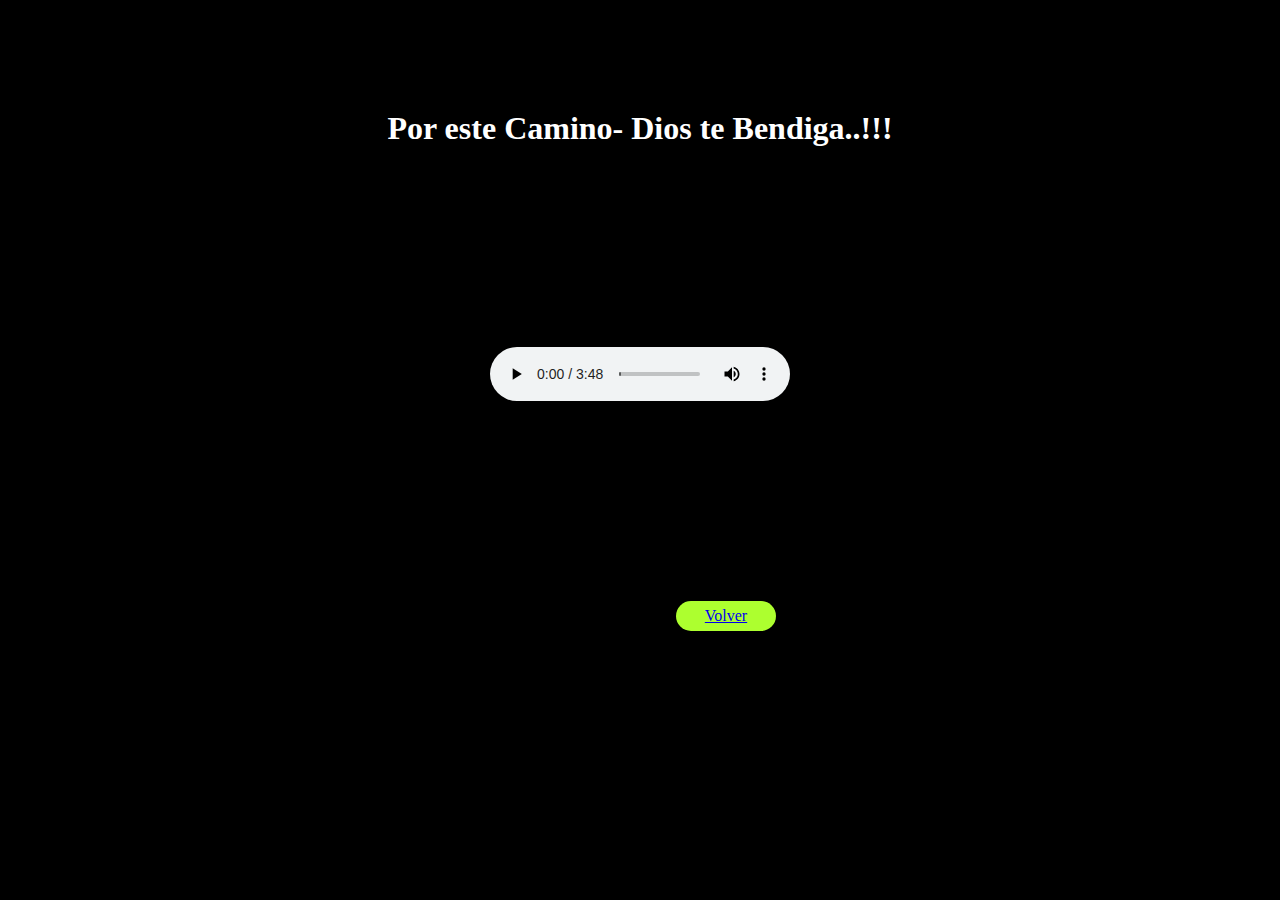
==== musica.html @ 16e31d69 "Agregando mi primer Aplicacion" ====
<!DOCTYPE html>
<html lang="en">
<head>
    <meta charset="UTF-8">
    <meta http-equiv="X-UA-Compatible" content="IE=edge">
    <meta name="viewport" content="width=device-width, initial-scale=1.0">
    <title>musica</title>
    <link rel="stylesheet" href="./styles.css">
</head>
<body>
    
    <h1>Por este Camino- Dios te Bendiga..!!!</h1>
    

  
   
    <div class="centrar">
        <audio controls autoplay>
        <source src="./camino.mp3" type="audio/mpeg">
   </div>

   <div><a class="enlace" href="/"> Volver</a></div>

    
</body>
</html>
---- styles.css ----
*{
    background-color: black;
    
    
}

#titulo{
    text-align: center;
    margin:110px auto; ;
    /* background-color: blue; */
    color: white;
    font-size: large 100%;
    
}

.musica{ 
    /* background-color: blue; */
    display: flex;
    justify-content: center;
    align-items: center;
    margin: 200px auto; width: 320px;
    
    
}

.enlace{
    background-color: greenyellow;
    display:flex; 
    justify-content: center;
    align-items:center;
    text-align:center;
    margin:1px 668px; width: 100px; height: 30px ;
    /* text-transform: uppercase; */
    margin-right: 300px;
    border-radius: 20px;
    

   

    



}

.centrar{
    display: flex;
    justify-content: center;
    align-items: center;
    text-align: center;
    margin: 200px auto; width: 320px;
    border-radius: 30px;
   
    
}


h1{
    text-align: center;
    margin:110px auto; ;
    /* background-color: blue; */
    color: white;
    font-size: large 100px;

}

p{
    /* text-align: center;
    margin:4px auto ; */
    color: white;
}

.form{
    color: white;
    width: 180px;
    clear: both;
    border-color: white;
}

.form input{
    width: 100%;
    clear: both;
    color: white;
}


#envio{
    color: black;
    background-color: white;
}
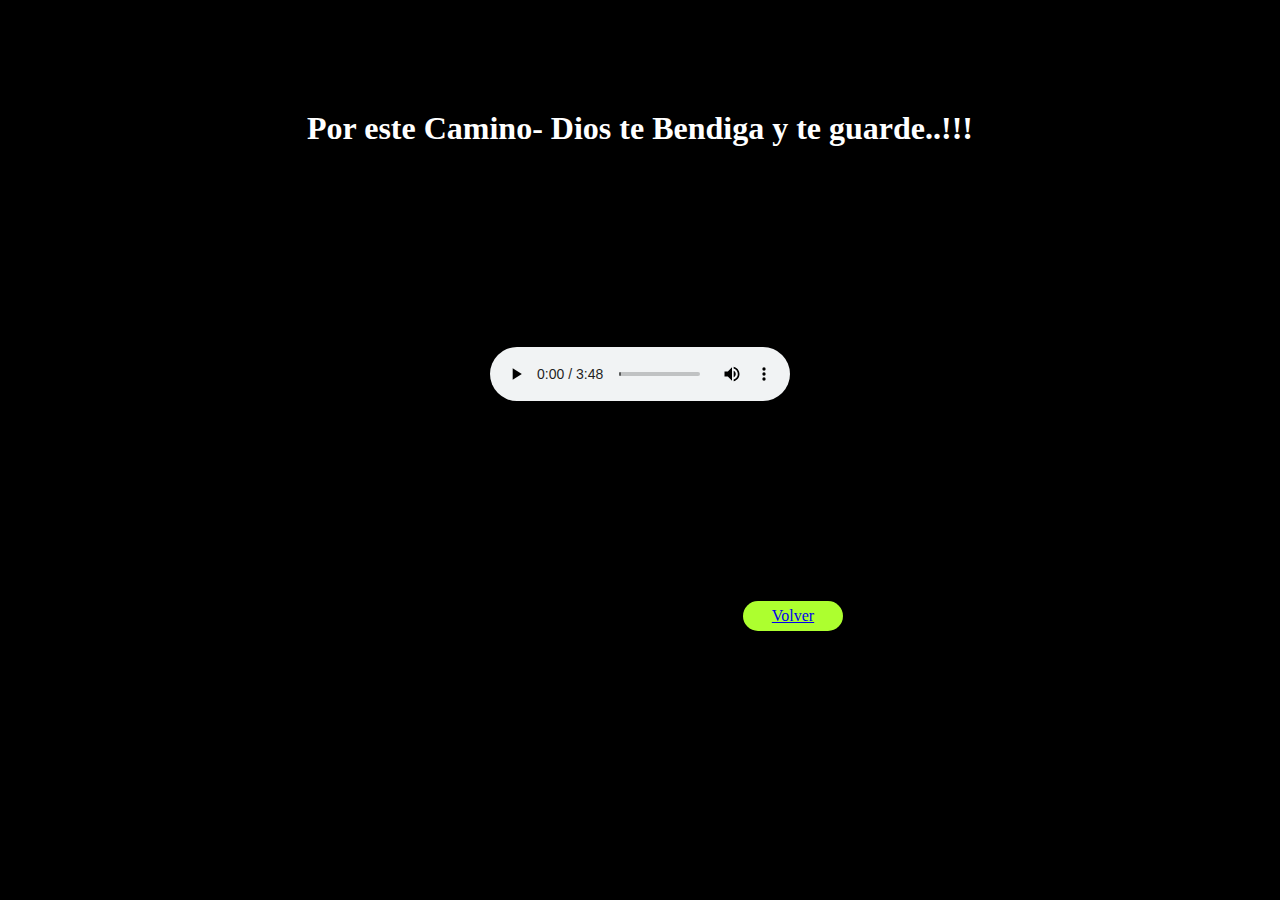
==== commit 7f0a4f22: "se agrego un mensaje al Titulo Musical" ====
--- a/musica.html
+++ b/musica.html
@@ -9,7 +9,7 @@
 </head>
 <body>
     
-    <h1>Por este Camino- Dios te Bendiga..!!!</h1>
+    <h1>Por este Camino- Dios te Bendiga y te guarde..!!!</h1>
     
 
   
@@ -19,7 +19,7 @@
         <source src="./camino.mp3" type="audio/mpeg">
    </div>
 
-   <div><a class="enlace" href="/"> Volver</a></div>
+   <div><a class="enlace" href="./index.html"> Volver</a></div>
 
     
 </body>
--- a/styles.css
+++ b/styles.css
@@ -29,7 +29,7 @@
     justify-content: center;
     align-items:center;
     text-align:center;
-    margin:1px 668px; width: 100px; height: 30px ;
+    margin:1px 735px; width: 100px; height: 30px ;
     /* text-transform: uppercase; */
     margin-right: 300px;
     border-radius: 20px;
